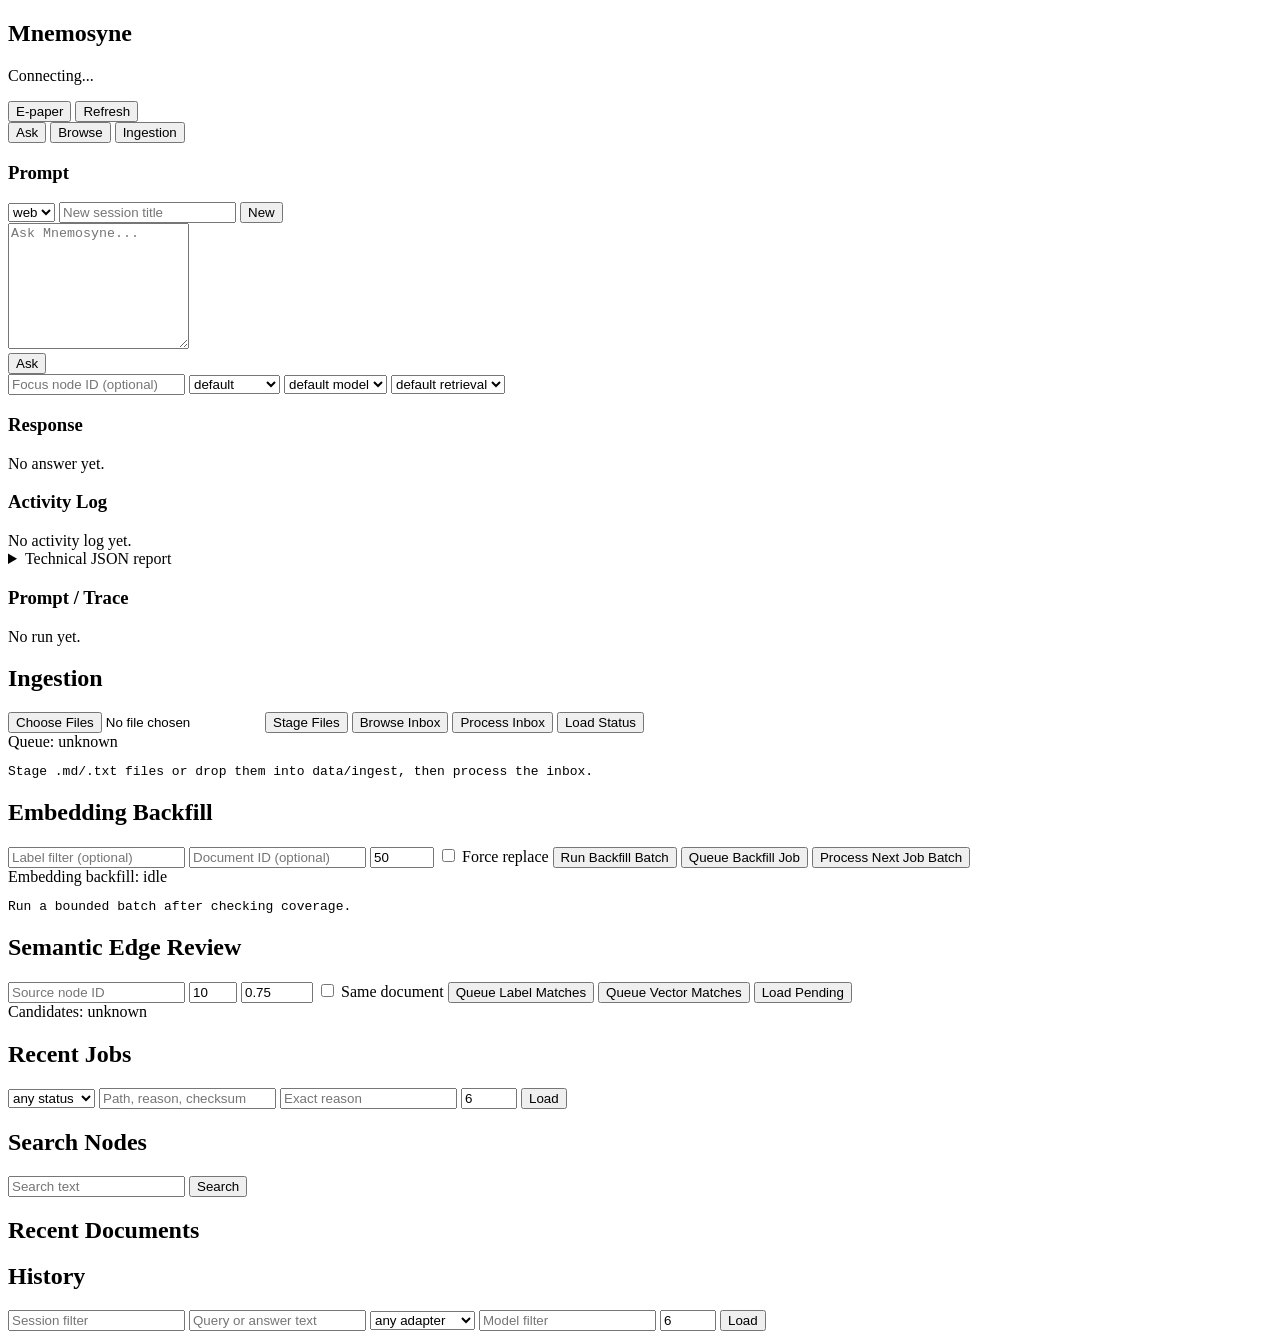
==== src/mnemosyne/web/static/index.html @ 045fe0d3 "Add persistent embedding backfill jobs" ====
<!doctype html>
<html lang="en">
  <head>
    <meta charset="utf-8" />
    <meta name="viewport" content="width=device-width, initial-scale=1" />
    <title>Mnemosyne</title>
    <link rel="stylesheet" href="/static/styles.css?v=20260601-embedding-jobs" />
  </head>
  <body>
    <main id="appShell" class="shell ask-mode">
      <section class="workspace">
        <header class="topbar">
          <div>
            <h1>Mnemosyne</h1>
            <p id="health">Connecting...</p>
          </div>
          <div class="topbar-actions">
            <button id="displayMode" class="secondary" type="button">E-paper</button>
            <button id="refresh" type="button">Refresh</button>
          </div>
        </header>

        <nav class="tabs" aria-label="Workspace sections">
          <button class="tab-button active" data-tab="askTab">Ask</button>
          <button class="tab-button secondary" data-tab="browseTab">Browse</button>
          <button class="tab-button secondary" data-tab="ingestionTab">Ingestion</button>
        </nav>

        <div id="askTab" class="tab-panel active">
          <section class="answer">
            <div id="answerMeta"></div>
            <div class="answer-grid">
              <section class="answer-panel prompt-panel">
                <h3>Prompt</h3>
                <div class="session-row">
                  <select id="sessionId">
                    <option value="web">web</option>
                  </select>
                  <input id="newSessionTitle" placeholder="New session title" />
                  <button id="createSession">New</button>
                </div>
                <textarea id="query" rows="8" placeholder="Ask Mnemosyne..."></textarea>
                <div class="prompt-submit-row">
                  <button id="ask" type="button">Ask</button>
                </div>
                <div class="controls">
                  <input id="nodeId" placeholder="Focus node ID (optional)" />
                  <select id="adapter">
                    <option value="">default</option>
                    <option value="mock">mock</option>
                    <option value="ollama_cli">ollama_cli</option>
                    <option value="ollama_http">ollama_http</option>
                  </select>
                  <select id="model">
                    <option value="">default model</option>
                  </select>
                  <select id="retrievalMode">
                    <option value="">default retrieval</option>
                    <option value="direct">direct</option>
                    <option value="agentic">agentic</option>
                  </select>
                </div>
              </section>
              <section class="answer-panel response-panel">
                <h3>Response</h3>
                <div id="answerText" class="answer-text">No answer yet.</div>
              </section>
              <section class="answer-panel activity-panel">
                <h3>Activity Log</h3>
                <div id="activityLog" class="activity-log">No activity log yet.</div>
                <details class="technical-report">
                  <summary>Technical JSON report</summary>
                  <pre id="activityReport">No activity report yet.</pre>
                </details>
              </section>
              <section class="answer-panel trace-panel">
                <h3>Prompt / Trace</h3>
                <div id="runLog" class="console-log">No run yet.</div>
              </section>
            </div>
          </section>
        </div>

        <div id="ingestionTab" class="tab-panel">
          <section class="operator">
            <h2>Ingestion</h2>
            <div class="operator-grid">
              <input id="sourceUpload" type="file" accept=".md,.markdown,.txt" multiple />
              <button id="uploadSource">Stage Files</button>
              <button id="browseIngest">Browse Inbox</button>
              <button id="processInbox">Process Inbox</button>
              <button id="loadIngestionStatus">Load Status</button>
              <div id="queueStatus" class="status">Queue: unknown</div>
            </div>
            <div id="ingestionStatus" class="list"></div>
            <div id="ingestFiles" class="list"></div>
            <pre id="processResult">Stage .md/.txt files or drop them into data/ingest, then process the inbox.</pre>
          </section>

          <section class="operator">
            <h2>Embedding Backfill</h2>
            <div class="operator-grid">
              <input id="embeddingBackfillLabel" placeholder="Label filter (optional)" />
              <input id="embeddingBackfillDocumentId" placeholder="Document ID (optional)" />
              <input id="embeddingBackfillLimit" type="number" min="1" max="1000" value="50" />
              <label class="check-row"><input id="embeddingBackfillForce" type="checkbox" /> Force replace</label>
              <button id="runEmbeddingBackfill">Run Backfill Batch</button>
              <button id="queueEmbeddingBackfill" class="secondary">Queue Backfill Job</button>
              <button id="processEmbeddingBackfillJob" class="secondary">Process Next Job Batch</button>
              <div id="embeddingBackfillStatus" class="status">Embedding backfill: idle</div>
            </div>
            <pre id="embeddingBackfillResult">Run a bounded batch after checking coverage.</pre>
            <div id="embeddingBackfillJobs" class="list"></div>
          </section>

          <section class="operator">
            <h2>Semantic Edge Review</h2>
            <div class="operator-grid">
              <input id="semanticSourceNodeId" placeholder="Source node ID" />
              <input id="semanticLimit" type="number" min="1" max="50" value="10" />
              <input id="semanticMinSimilarity" type="number" min="-1" max="1" step="0.01" value="0.75" />
              <label class="check-row"><input id="semanticIncludeSameDocument" type="checkbox" /> Same document</label>
              <button id="enqueueLabelCandidates">Queue Label Matches</button>
              <button id="enqueueVectorCandidates">Queue Vector Matches</button>
              <button id="loadSemanticCandidates">Load Pending</button>
              <div id="semanticCandidateStatus" class="status">Candidates: unknown</div>
            </div>
            <div id="semanticCandidates" class="list"></div>
          </section>

          <section class="operator">
            <h2>Recent Jobs</h2>
            <div class="filter-grid">
              <select id="jobStatus">
                <option value="">any status</option>
                <option value="pending">pending</option>
                <option value="processing">processing</option>
                <option value="completed">completed</option>
                <option value="rejected">rejected</option>
                <option value="failed">failed</option>
              </select>
              <input id="jobQuery" placeholder="Path, reason, checksum" />
              <input id="jobReason" placeholder="Exact reason" />
              <input id="jobLimit" type="number" min="1" max="100" value="6" />
              <button id="loadJobs">Load</button>
            </div>
            <div id="jobs" class="list"></div>
          </section>
        </div>
      </section>

      <aside id="browseTab" class="sidebar tab-panel">
        <section>
          <h2>Search Nodes</h2>
          <div class="row">
            <input id="searchQuery" placeholder="Search text" />
            <button id="search">Search</button>
          </div>
          <div id="nodes" class="list"></div>
        </section>

        <section>
          <h2>Recent Documents</h2>
          <div id="documents" class="list"></div>
        </section>

        <section>
          <h2>History</h2>
          <div class="filter-grid">
            <input id="historySession" placeholder="Session filter" />
            <input id="historyQuery" placeholder="Query or answer text" />
            <select id="historyAdapter">
              <option value="">any adapter</option>
              <option value="mock_answer">mock_answer</option>
              <option value="ollama_cli">ollama_cli</option>
              <option value="ollama_http">ollama_http</option>
            </select>
            <input id="historyModel" placeholder="Model filter" />
            <input id="historyLimit" type="number" min="1" max="100" value="6" />
            <button id="loadHistory">Load</button>
          </div>
          <div id="history" class="list"></div>
        </section>

      </aside>
    </main>

    <script src="/static/app.js?v=20260601-embedding-jobs"></script>
  </body>
</html>
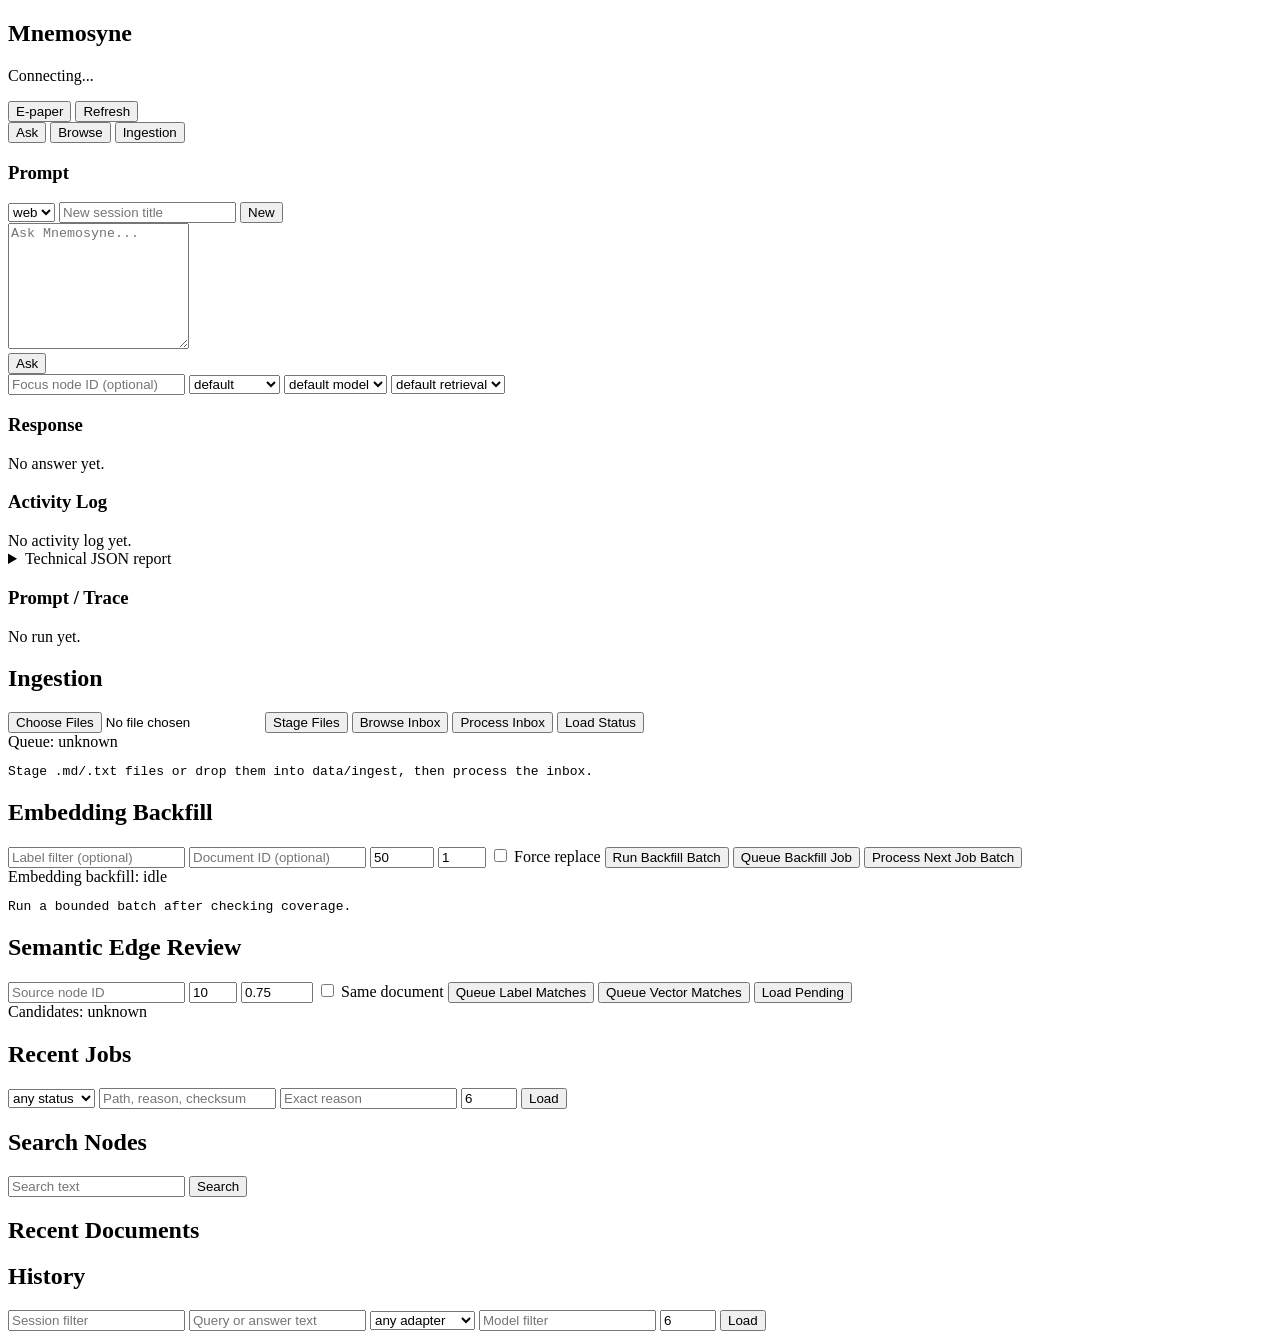
==== commit e7dca604: "Improve embedding backfill job controls" ====
--- a/src/mnemosyne/web/static/index.html
+++ b/src/mnemosyne/web/static/index.html
@@ -103,6 +103,7 @@
               <input id="embeddingBackfillLabel" placeholder="Label filter (optional)" />
               <input id="embeddingBackfillDocumentId" placeholder="Document ID (optional)" />
               <input id="embeddingBackfillLimit" type="number" min="1" max="1000" value="50" />
+              <input id="embeddingBackfillJobBatches" type="number" min="1" max="10" value="1" placeholder="Job batches" />
               <label class="check-row"><input id="embeddingBackfillForce" type="checkbox" /> Force replace</label>
               <button id="runEmbeddingBackfill">Run Backfill Batch</button>
               <button id="queueEmbeddingBackfill" class="secondary">Queue Backfill Job</button>
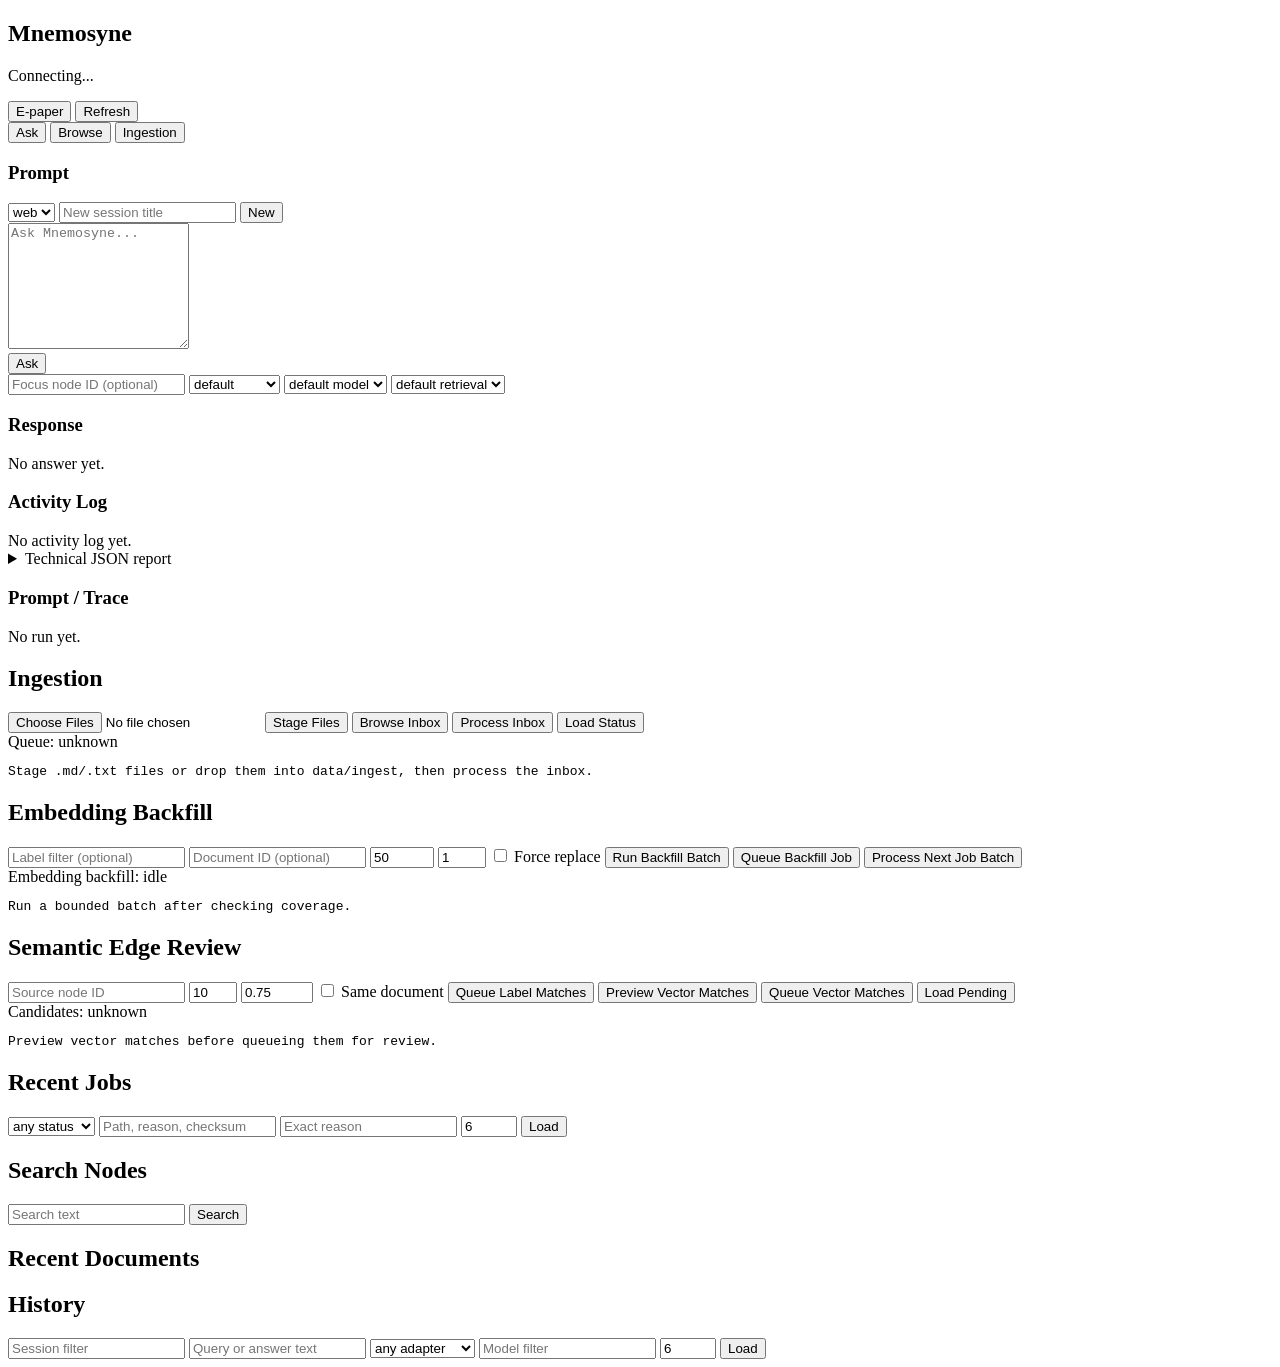
==== commit 9842ed12: "Add web vector candidate preview" ====
--- a/src/mnemosyne/web/static/index.html
+++ b/src/mnemosyne/web/static/index.html
@@ -122,10 +122,12 @@
               <input id="semanticMinSimilarity" type="number" min="-1" max="1" step="0.01" value="0.75" />
               <label class="check-row"><input id="semanticIncludeSameDocument" type="checkbox" /> Same document</label>
               <button id="enqueueLabelCandidates">Queue Label Matches</button>
+              <button id="previewVectorCandidates" class="secondary">Preview Vector Matches</button>
               <button id="enqueueVectorCandidates">Queue Vector Matches</button>
               <button id="loadSemanticCandidates">Load Pending</button>
               <div id="semanticCandidateStatus" class="status">Candidates: unknown</div>
             </div>
+            <pre id="semanticCandidatePreview">Preview vector matches before queueing them for review.</pre>
             <div id="semanticCandidates" class="list"></div>
           </section>
 
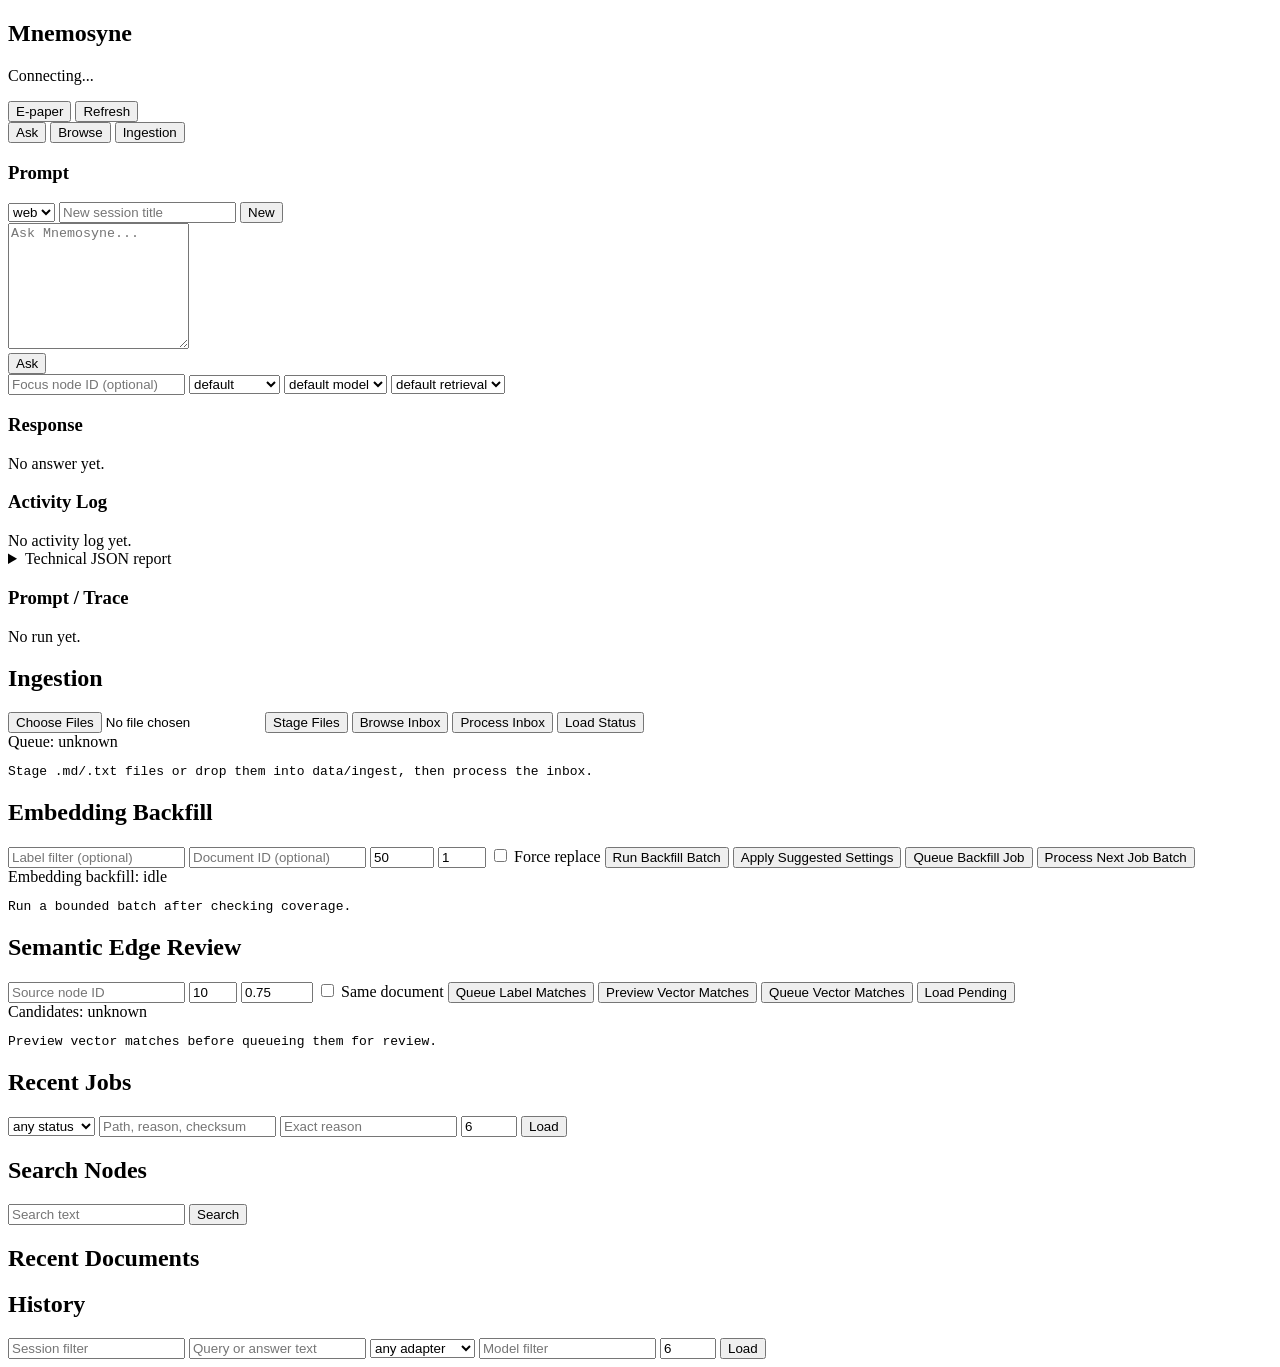
==== commit 389f8358: "Apply recommended embedding backfill settings" ====
--- a/src/mnemosyne/web/static/index.html
+++ b/src/mnemosyne/web/static/index.html
@@ -4,7 +4,7 @@
     <meta charset="utf-8" />
     <meta name="viewport" content="width=device-width, initial-scale=1" />
     <title>Mnemosyne</title>
-    <link rel="stylesheet" href="/static/styles.css?v=20260601-embedding-jobs" />
+    <link rel="stylesheet" href="/static/styles.css?v=20260603-backfill-settings" />
   </head>
   <body>
     <main id="appShell" class="shell ask-mode">
@@ -106,6 +106,7 @@
               <input id="embeddingBackfillJobBatches" type="number" min="1" max="10" value="1" placeholder="Job batches" />
               <label class="check-row"><input id="embeddingBackfillForce" type="checkbox" /> Force replace</label>
               <button id="runEmbeddingBackfill">Run Backfill Batch</button>
+              <button id="applyEmbeddingBackfillRecommendation" class="secondary">Apply Suggested Settings</button>
               <button id="queueEmbeddingBackfill" class="secondary">Queue Backfill Job</button>
               <button id="processEmbeddingBackfillJob" class="secondary">Process Next Job Batch</button>
               <div id="embeddingBackfillStatus" class="status">Embedding backfill: idle</div>
@@ -188,6 +189,6 @@
       </aside>
     </main>
 
-    <script src="/static/app.js?v=20260601-embedding-jobs"></script>
+    <script src="/static/app.js?v=20260603-backfill-settings"></script>
   </body>
 </html>
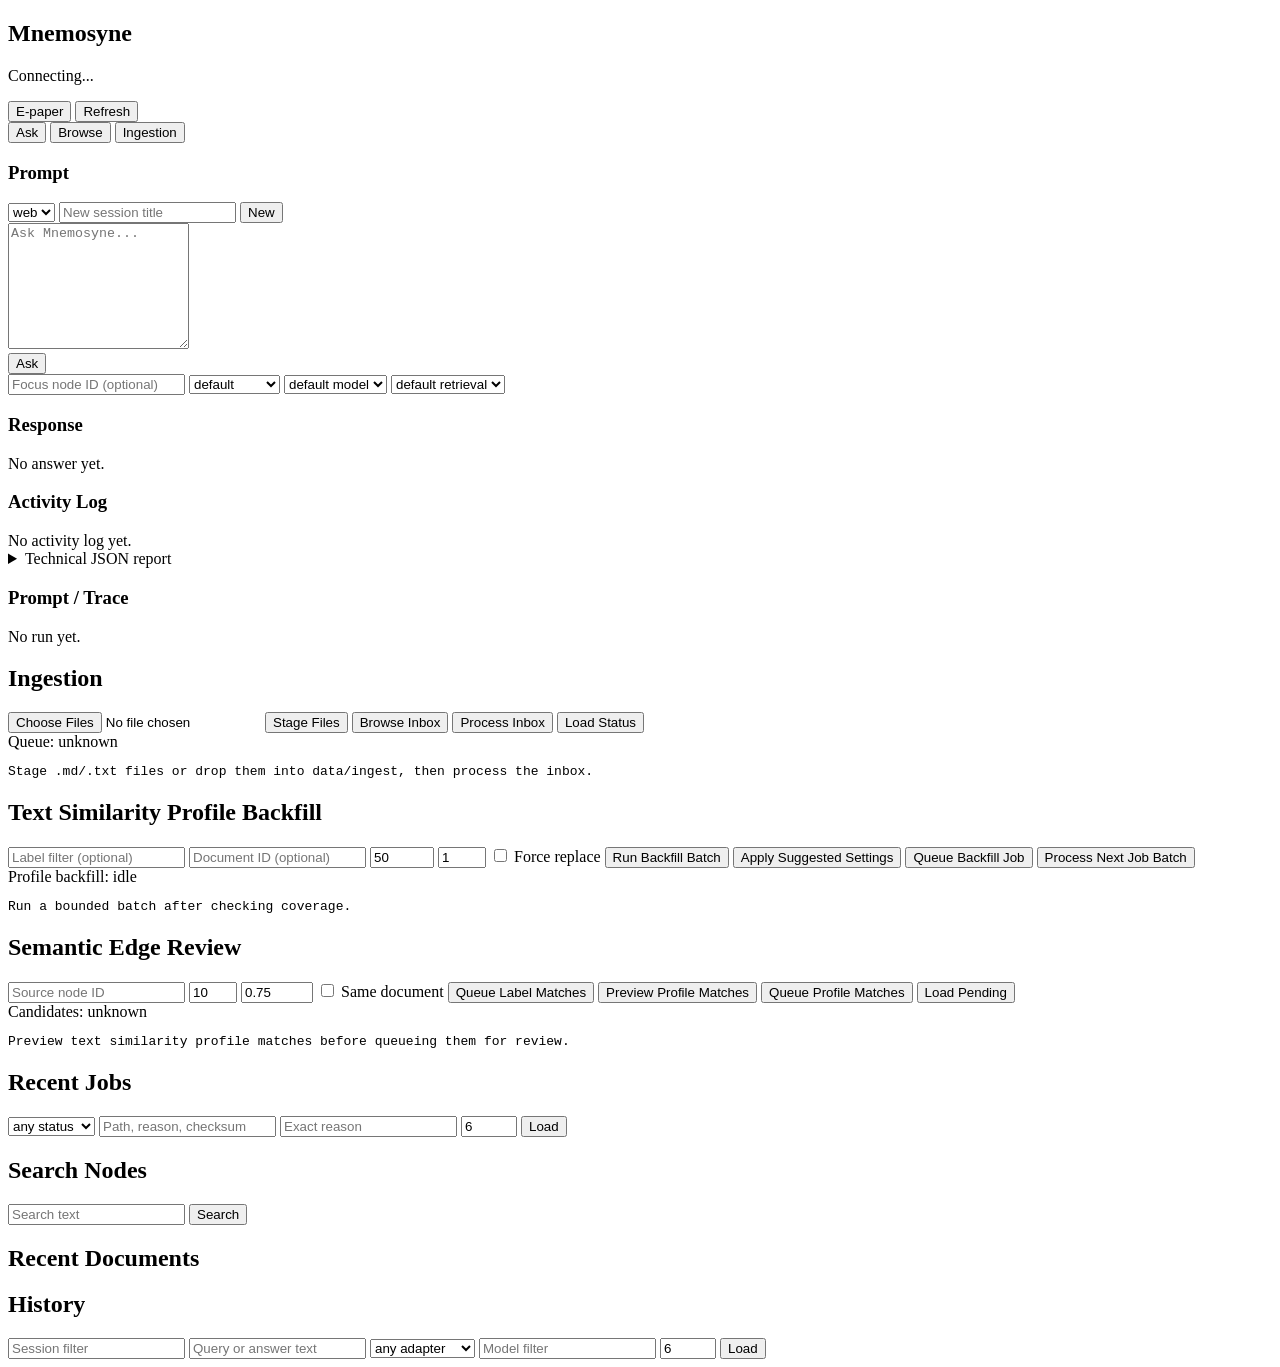
==== commit dc532ea0: "Use profile language for similarity status" ====
--- a/src/mnemosyne/web/static/index.html
+++ b/src/mnemosyne/web/static/index.html
@@ -98,7 +98,7 @@
           </section>
 
           <section class="operator">
-            <h2>Embedding Backfill</h2>
+            <h2>Text Similarity Profile Backfill</h2>
             <div class="operator-grid">
               <input id="embeddingBackfillLabel" placeholder="Label filter (optional)" />
               <input id="embeddingBackfillDocumentId" placeholder="Document ID (optional)" />
@@ -109,7 +109,7 @@
               <button id="applyEmbeddingBackfillRecommendation" class="secondary">Apply Suggested Settings</button>
               <button id="queueEmbeddingBackfill" class="secondary">Queue Backfill Job</button>
               <button id="processEmbeddingBackfillJob" class="secondary">Process Next Job Batch</button>
-              <div id="embeddingBackfillStatus" class="status">Embedding backfill: idle</div>
+              <div id="embeddingBackfillStatus" class="status">Profile backfill: idle</div>
             </div>
             <pre id="embeddingBackfillResult">Run a bounded batch after checking coverage.</pre>
             <div id="embeddingBackfillJobs" class="list"></div>
@@ -123,12 +123,12 @@
               <input id="semanticMinSimilarity" type="number" min="-1" max="1" step="0.01" value="0.75" />
               <label class="check-row"><input id="semanticIncludeSameDocument" type="checkbox" /> Same document</label>
               <button id="enqueueLabelCandidates">Queue Label Matches</button>
-              <button id="previewVectorCandidates" class="secondary">Preview Vector Matches</button>
-              <button id="enqueueVectorCandidates">Queue Vector Matches</button>
+              <button id="previewVectorCandidates" class="secondary">Preview Profile Matches</button>
+              <button id="enqueueVectorCandidates">Queue Profile Matches</button>
               <button id="loadSemanticCandidates">Load Pending</button>
               <div id="semanticCandidateStatus" class="status">Candidates: unknown</div>
             </div>
-            <pre id="semanticCandidatePreview">Preview vector matches before queueing them for review.</pre>
+            <pre id="semanticCandidatePreview">Preview text similarity profile matches before queueing them for review.</pre>
             <div id="semanticCandidates" class="list"></div>
           </section>
 
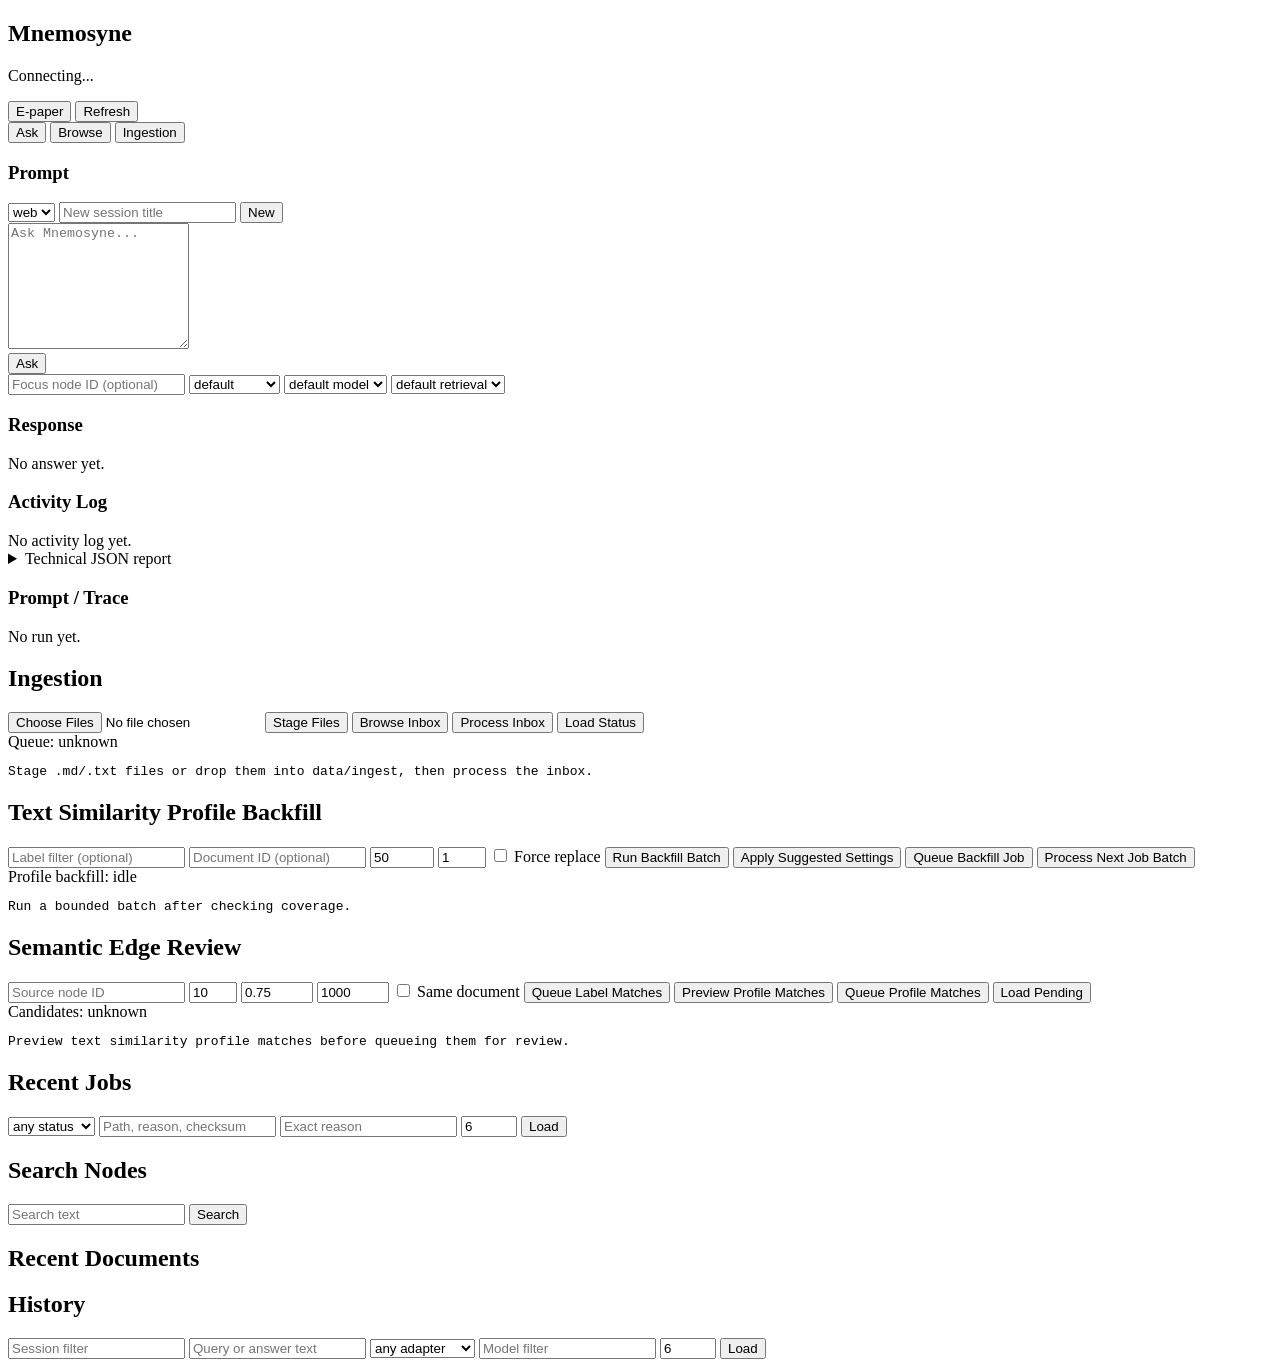
==== commit 35c01b4c: "Expand profile candidate scan controls" ====
--- a/src/mnemosyne/web/static/index.html
+++ b/src/mnemosyne/web/static/index.html
@@ -121,6 +121,7 @@
               <input id="semanticSourceNodeId" placeholder="Source node ID" />
               <input id="semanticLimit" type="number" min="1" max="50" value="10" />
               <input id="semanticMinSimilarity" type="number" min="-1" max="1" step="0.01" value="0.75" />
+              <input id="semanticCandidateScanLimit" type="number" min="1" max="10000" value="1000" />
               <label class="check-row"><input id="semanticIncludeSameDocument" type="checkbox" /> Same document</label>
               <button id="enqueueLabelCandidates">Queue Label Matches</button>
               <button id="previewVectorCandidates" class="secondary">Preview Profile Matches</button>
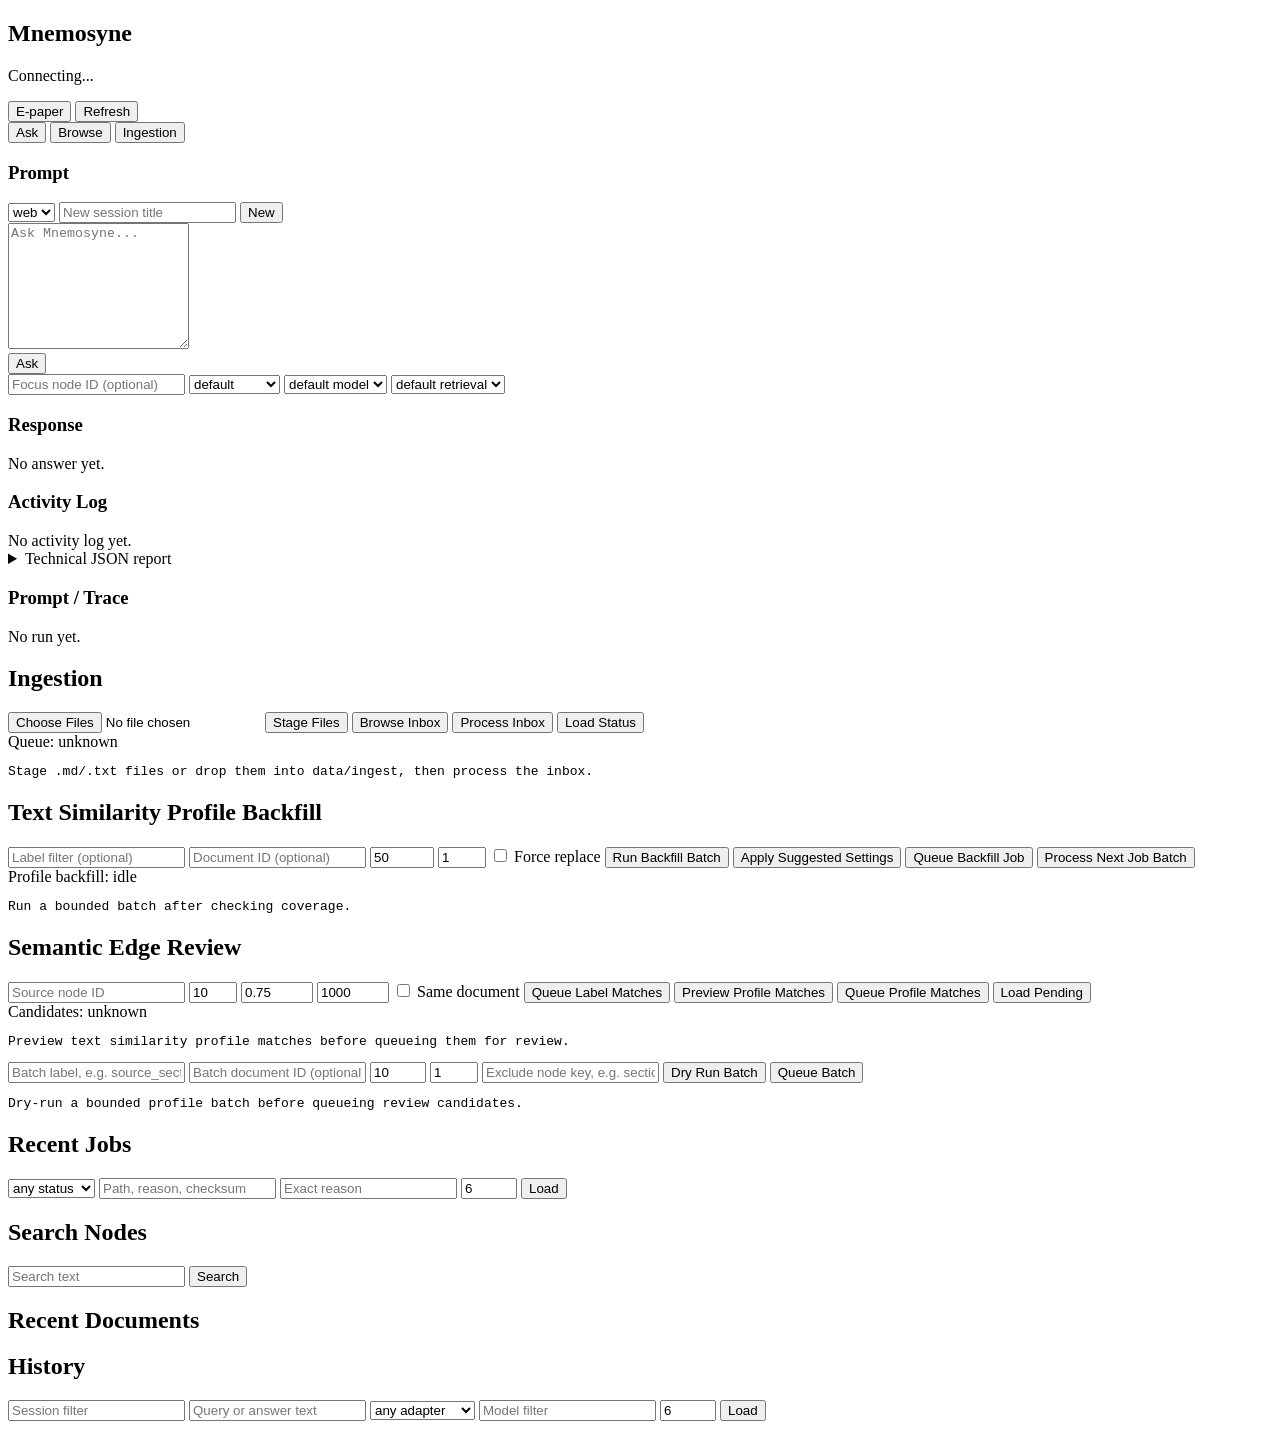
==== commit fd1c76c2: "Add web batch controls for profile candidates" ====
--- a/src/mnemosyne/web/static/index.html
+++ b/src/mnemosyne/web/static/index.html
@@ -130,6 +130,16 @@
               <div id="semanticCandidateStatus" class="status">Candidates: unknown</div>
             </div>
             <pre id="semanticCandidatePreview">Preview text similarity profile matches before queueing them for review.</pre>
+            <div class="operator-grid">
+              <input id="semanticBatchLabel" placeholder="Batch label, e.g. source_section" />
+              <input id="semanticBatchDocumentId" placeholder="Batch document ID (optional)" />
+              <input id="semanticBatchFocusLimit" type="number" min="1" max="200" value="10" />
+              <input id="semanticBatchCandidatesPerNode" type="number" min="1" max="10" value="1" />
+              <input id="semanticBatchExcludeNodeKey" placeholder="Exclude node key, e.g. section-1" />
+              <button id="dryRunVectorBatch" class="secondary">Dry Run Batch</button>
+              <button id="enqueueVectorBatch">Queue Batch</button>
+            </div>
+            <pre id="semanticBatchPreview">Dry-run a bounded profile batch before queueing review candidates.</pre>
             <div id="semanticCandidates" class="list"></div>
           </section>
 
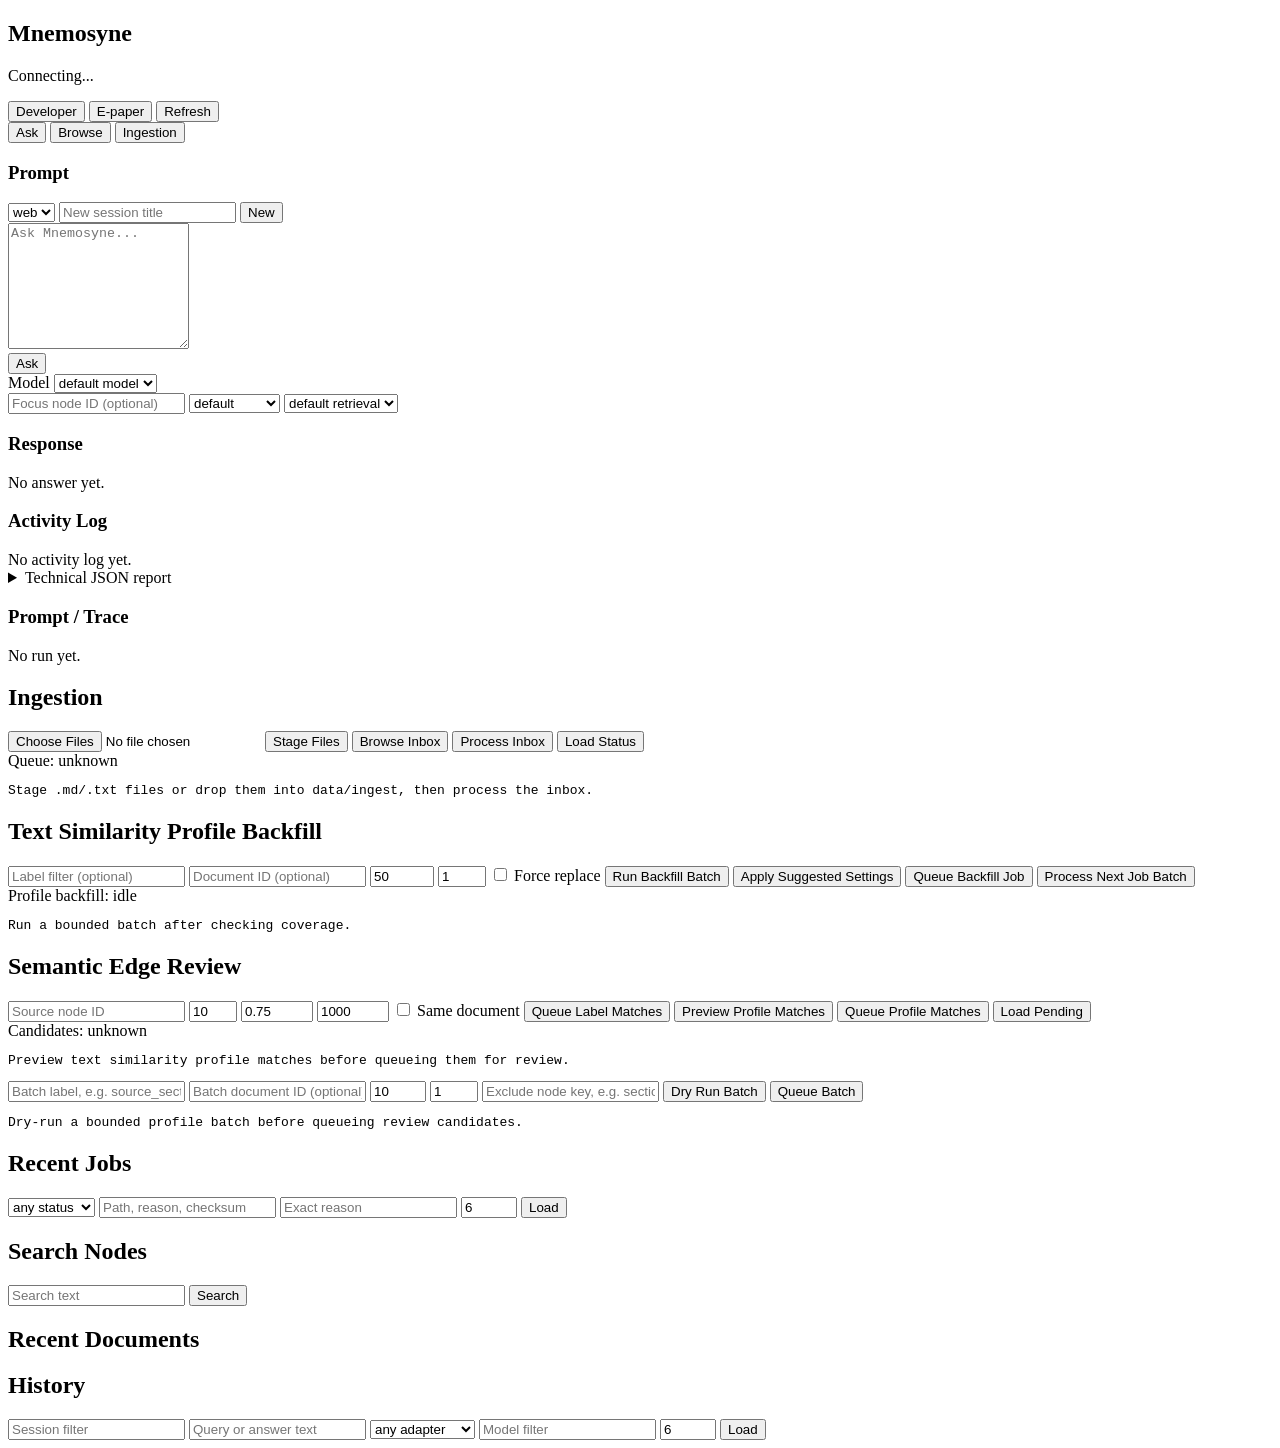
==== commit 157ec7d6: "Add work mode and Tirzah planning requirements" ====
--- a/src/mnemosyne/web/static/index.html
+++ b/src/mnemosyne/web/static/index.html
@@ -4,7 +4,7 @@
     <meta charset="utf-8" />
     <meta name="viewport" content="width=device-width, initial-scale=1" />
     <title>Mnemosyne</title>
-    <link rel="stylesheet" href="/static/styles.css?v=20260603-backfill-settings" />
+    <link rel="stylesheet" href="/static/styles.css?v=20260607-work-mode" />
   </head>
   <body>
     <main id="appShell" class="shell ask-mode">
@@ -15,6 +15,7 @@
             <p id="health">Connecting...</p>
           </div>
           <div class="topbar-actions">
+            <button id="developerMode" class="secondary" type="button">Developer</button>
             <button id="displayMode" class="secondary" type="button">E-paper</button>
             <button id="refresh" type="button">Refresh</button>
           </div>
@@ -22,8 +23,8 @@
 
         <nav class="tabs" aria-label="Workspace sections">
           <button class="tab-button active" data-tab="askTab">Ask</button>
-          <button class="tab-button secondary" data-tab="browseTab">Browse</button>
-          <button class="tab-button secondary" data-tab="ingestionTab">Ingestion</button>
+          <button class="tab-button secondary developer-only" data-tab="browseTab">Browse</button>
+          <button class="tab-button secondary developer-only" data-tab="ingestionTab">Ingestion</button>
         </nav>
 
         <div id="askTab" class="tab-panel active">
@@ -43,7 +44,13 @@
                 <div class="prompt-submit-row">
                   <button id="ask" type="button">Ask</button>
                 </div>
-                <div class="controls">
+                <div class="work-settings">
+                  <label for="model">Model</label>
+                  <select id="model">
+                    <option value="">default model</option>
+                  </select>
+                </div>
+                <div class="controls developer-only">
                   <input id="nodeId" placeholder="Focus node ID (optional)" />
                   <select id="adapter">
                     <option value="">default</option>
@@ -51,9 +58,6 @@
                     <option value="ollama_cli">ollama_cli</option>
                     <option value="ollama_http">ollama_http</option>
                   </select>
-                  <select id="model">
-                    <option value="">default model</option>
-                  </select>
                   <select id="retrievalMode">
                     <option value="">default retrieval</option>
                     <option value="direct">direct</option>
@@ -68,12 +72,12 @@
               <section class="answer-panel activity-panel">
                 <h3>Activity Log</h3>
                 <div id="activityLog" class="activity-log">No activity log yet.</div>
-                <details class="technical-report">
+                <details class="technical-report developer-only">
                   <summary>Technical JSON report</summary>
                   <pre id="activityReport">No activity report yet.</pre>
                 </details>
               </section>
-              <section class="answer-panel trace-panel">
+              <section class="answer-panel trace-panel developer-only">
                 <h3>Prompt / Trace</h3>
                 <div id="runLog" class="console-log">No run yet.</div>
               </section>
@@ -200,6 +204,6 @@
       </aside>
     </main>
 
-    <script src="/static/app.js?v=20260603-backfill-settings"></script>
+    <script src="/static/app.js?v=20260607-work-mode"></script>
   </body>
 </html>
